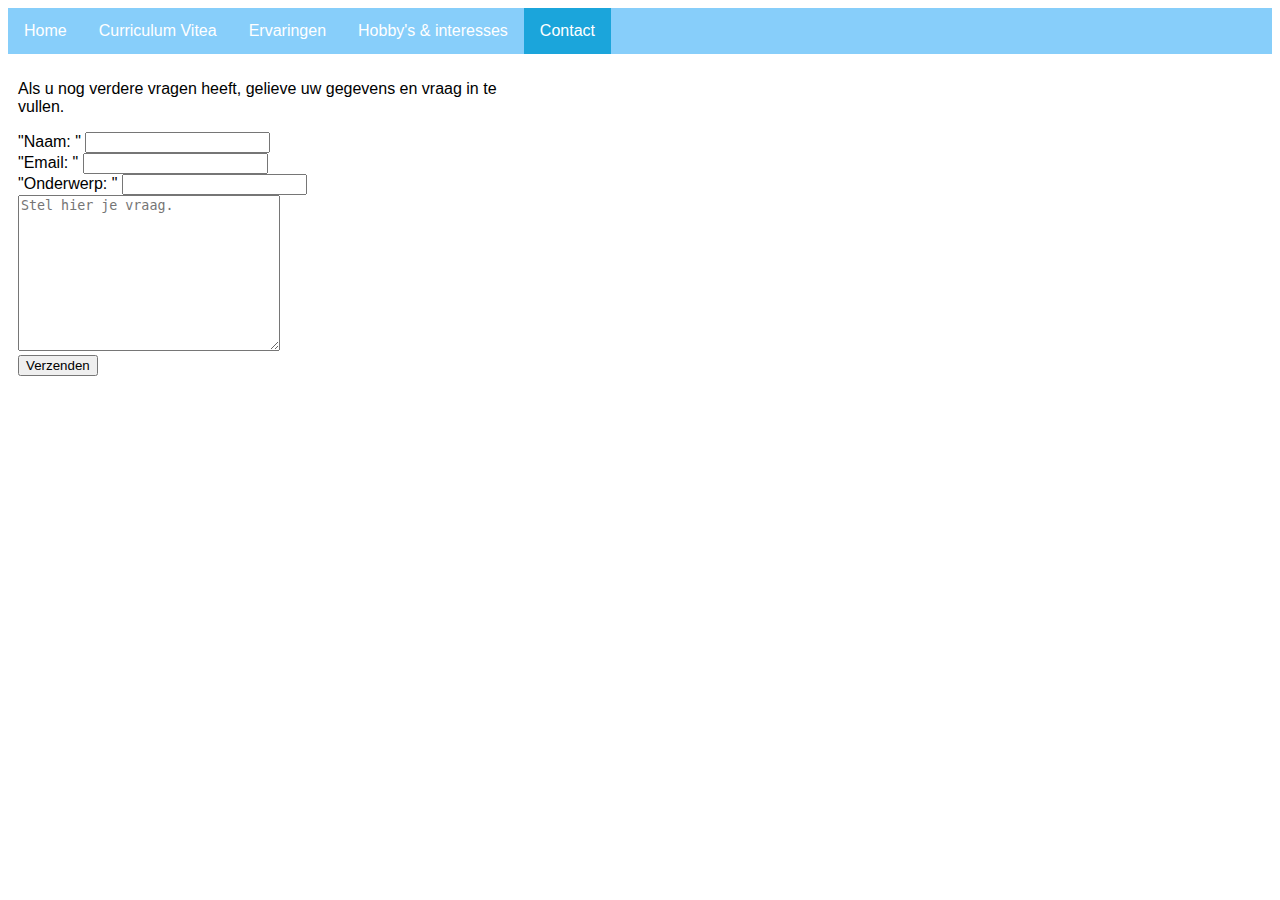
==== contact.html @ ae7b809c "copie project1 voor basis project2" ====
<!DOCTYPE html>
<html lang="en">
<head>
    <meta charset="UTF-8">
    <meta http-equiv="X-UA-Compatible" content="IE=edge">
    <meta name="viewport" content="width=device-width, initial-scale=1.0">
    <link rel="stylesheet" type="text/css" href="css/contact.css">
    <link rel="icon" type="image/x-icon" href="img/favicon.ico">
    <title>Contact</title>
</head>
<body>
    <ul>
        <li><a href="index.html">Home</a></li>
        <li><a href="curriculum vitea.html">Curriculum Vitea</a></li>
        <li><a href="ervaring.html">Ervaringen</a></li>
        <li><a href="hobby's&interesses.html">Hobby's & interesses</a></li>
        <li><a class="active" href="contact.html">Contact</a></li>
    </ul>
    <section class="content">
        <div class="content-left">
            <p>Als u nog verdere vragen heeft, gelieve uw gegevens en vraag in te vullen.</p>
            <form action="https://tm-statweb.be/sendmail.php" method="post">
                <div>
                    <label for="naam">
                            "Naam: "
                            <input type="text" name="naampje" id="naam" required>
                    </label>
                </div>
                <div>
                    <label for="email">
                        "Email: "
                        <input type="email" name="email" id="email" required>
                    </label>
                </div>
                <div>
                    <label for="onderwerp">
                        "Onderwerp: "
                        <input type="text" name="onderwerp" id="onderwerp" required>
                    </label>
                </div>
                <div>
                    <textarea name="vraag" id="vraag" cols="30" rows="10" placeholder="Stel hier je vraag." required></textarea>
                </div>
                <input type="hidden" name="mailardess" value="r0956350@student.thomasmore.be">
                <div>
                    <button>Verzenden</button>
                </div>
            </form>
        </div>
        <div class="content-right">
            <iframe src="https://www.google.com/maps/embed?pb=!1m18!1m12!1m3!1d39867.8918637118!2d4.77251395!3d51.352631849999995!2m3!1f0!2f0!3f0!3m2!1i1024!2i768!4f13.1!3m3!1m2!1s0x47c6a9404be7ba0f%3A0x40099ab2f4d5b10!2s2310%20Rijkevorsel!5e0!3m2!1snl!2sbe!4v1666702827771!5m2!1snl!2sbe" width="600" height="450" style="border:0;" allowfullscreen="" loading="lazy" referrerpolicy="no-referrer-when-downgrade"></iframe>
        </div>
    </section>
</body>
</html>
---- css/contact.css ----
body {
    font-family: Arial;
  }
  
  ul {
    list-style-type: none;
    margin: 0;
    padding: 0;
    overflow: hidden;
    background-color: lightskyblue;
  }
  
  li {
    float: left;
  }
  
  li a {
    display: block;
    color: white;
    text-align: center;
    padding: 14px 16px;
    text-decoration: none;
  }
  
  li a:hover:not(.active) {
    background-color: rgb(99, 99, 225);
  }
  
  .active {
    background-color: rgb(27, 165, 219);
  }
  h1{
    background-color: lightskyblue;
    margin: 0;
    padding: 0;
    color: white;
  }
  .content {
    margin: 0px;
    padding: 10px;
    overflow: auto;
  }
  .content-left {
    width: 40%;
    float: left;
    padding-right: 10px;
  }
  .content-right {
    width: 50%;
    float: right;
    padding-left: 10px;
  }
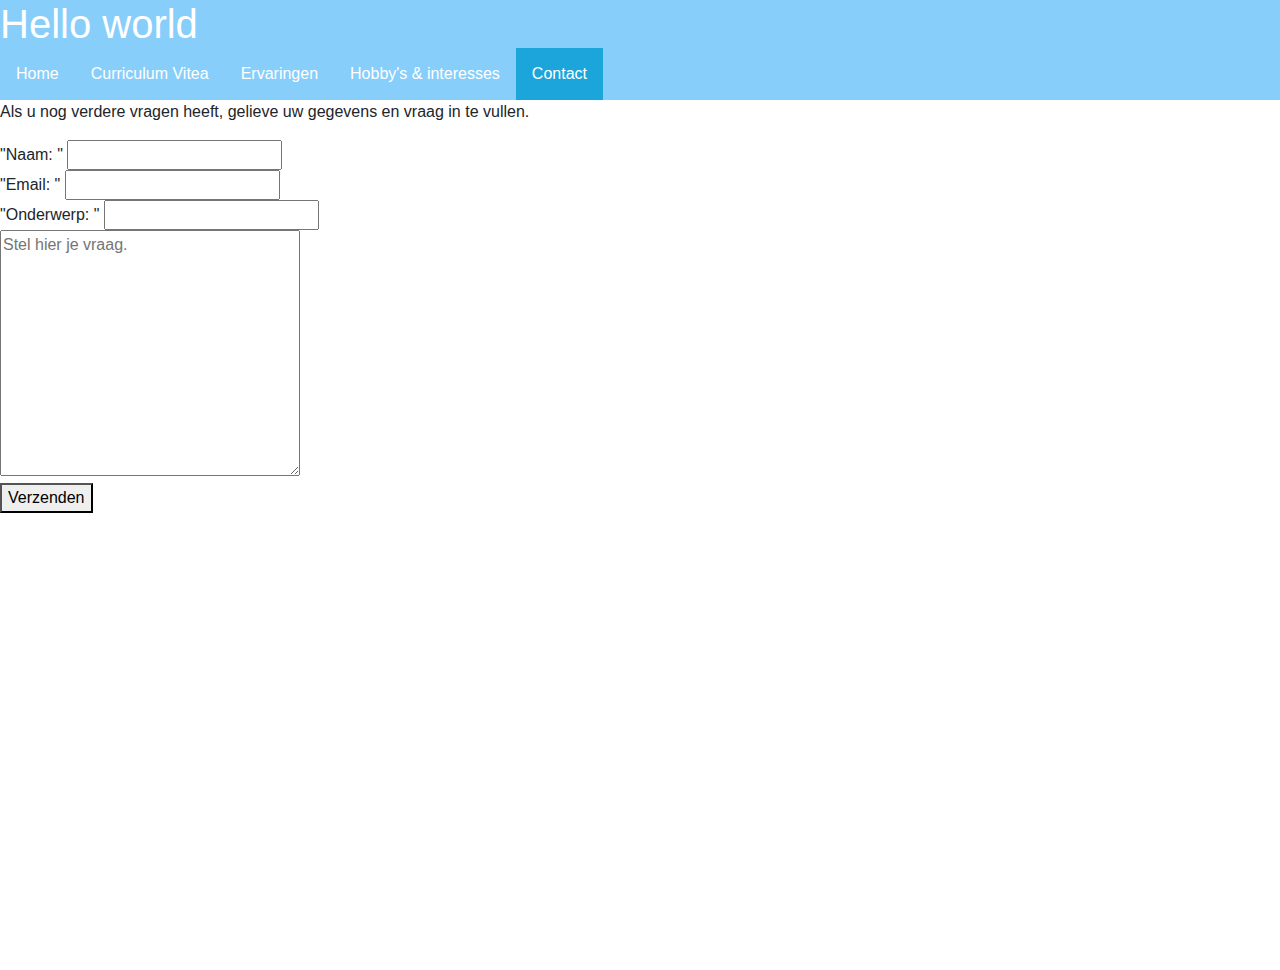
==== commit e2dcc192: "bootstrap toegevoegd en oude css weggedaan" ====
--- a/contact.html
+++ b/contact.html
@@ -4,16 +4,21 @@
     <meta charset="UTF-8">
     <meta http-equiv="X-UA-Compatible" content="IE=edge">
     <meta name="viewport" content="width=device-width, initial-scale=1.0">
-    <link rel="stylesheet" type="text/css" href="css/contact.css">
+    <link href="css/bootstrap.min.css" rel="stylesheet">
+    <link rel="stylesheet" type="text/css" href="css/style.css">
     <link rel="icon" type="image/x-icon" href="img/favicon.ico">
     <title>Contact</title>
 </head>
 <body>
+    <h1>
+        Hello world
+    </h1>
+
     <ul>
         <li><a href="index.html">Home</a></li>
-        <li><a href="curriculum vitea.html">Curriculum Vitea</a></li>
+        <li><a href="curriculumvitea.html">Curriculum Vitea</a></li>
         <li><a href="ervaring.html">Ervaringen</a></li>
-        <li><a href="hobby's&interesses.html">Hobby's & interesses</a></li>
+        <li><a href="hobbyinteresses.html">Hobby's & interesses</a></li>
         <li><a class="active" href="contact.html">Contact</a></li>
     </ul>
     <section class="content">
@@ -51,5 +56,7 @@
             <iframe src="https://www.google.com/maps/embed?pb=!1m18!1m12!1m3!1d39867.8918637118!2d4.77251395!3d51.352631849999995!2m3!1f0!2f0!3f0!3m2!1i1024!2i768!4f13.1!3m3!1m2!1s0x47c6a9404be7ba0f%3A0x40099ab2f4d5b10!2s2310%20Rijkevorsel!5e0!3m2!1snl!2sbe!4v1666702827771!5m2!1snl!2sbe" width="600" height="450" style="border:0;" allowfullscreen="" loading="lazy" referrerpolicy="no-referrer-when-downgrade"></iframe>
         </div>
     </section>
+
+    <script src="js/bootstrap.bundle.min.js"></script>
 </body>
 </html>--- a/css/style.css
+++ b/css/style.css
@@ -0,0 +1,37 @@
+body {
+    font-family: Arial;
+  }
+  
+  ul {
+    list-style-type: none;
+    margin: 0;
+    padding: 0;
+    overflow: hidden;
+    background-color: lightskyblue;
+  }
+  
+  li {
+    float: left;
+  }
+  
+  li a {
+    display: block;
+    color: white;
+    text-align: center;
+    padding: 14px 16px;
+    text-decoration: none;
+  }
+  
+  li a:hover:not(.active) {
+    background-color: rgb(99, 99, 225);
+  }
+  
+  .active {
+    background-color: rgb(27, 165, 219);
+  }
+  h1{
+    background-color: lightskyblue;
+    margin: 0;
+    padding: 0;
+    color: white;
+  }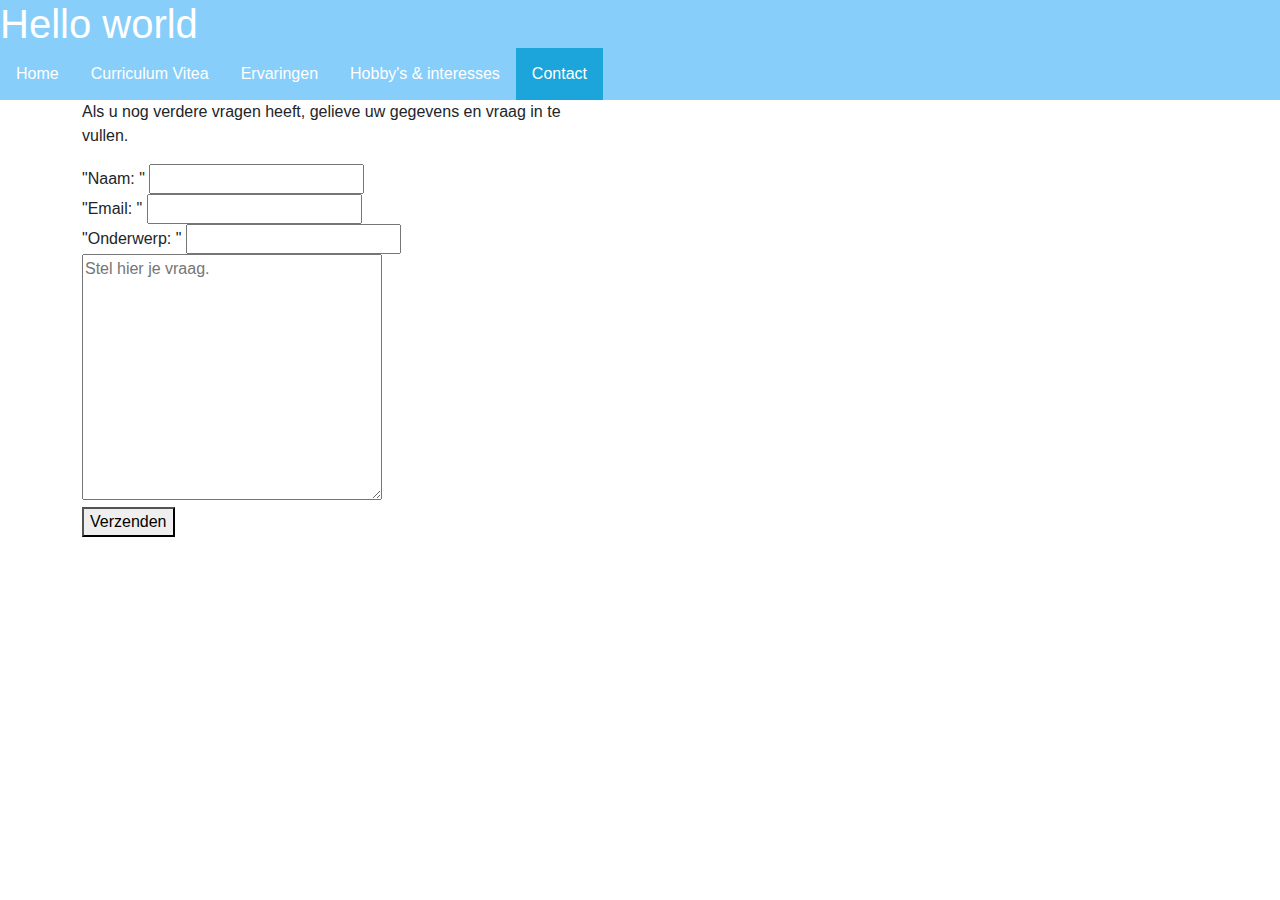
==== commit 7533a691: "aanpassingen indeling" ====
--- a/contact.html
+++ b/contact.html
@@ -21,41 +21,45 @@
         <li><a href="hobbyinteresses.html">Hobby's & interesses</a></li>
         <li><a class="active" href="contact.html">Contact</a></li>
     </ul>
-    <section class="content">
-        <div class="content-left">
-            <p>Als u nog verdere vragen heeft, gelieve uw gegevens en vraag in te vullen.</p>
-            <form action="https://tm-statweb.be/sendmail.php" method="post">
-                <div>
-                    <label for="naam">
-                            "Naam: "
-                            <input type="text" name="naampje" id="naam" required>
-                    </label>
-                </div>
-                <div>
-                    <label for="email">
-                        "Email: "
-                        <input type="email" name="email" id="email" required>
-                    </label>
-                </div>
-                <div>
-                    <label for="onderwerp">
-                        "Onderwerp: "
-                        <input type="text" name="onderwerp" id="onderwerp" required>
-                    </label>
-                </div>
-                <div>
-                    <textarea name="vraag" id="vraag" cols="30" rows="10" placeholder="Stel hier je vraag." required></textarea>
-                </div>
-                <input type="hidden" name="mailardess" value="r0956350@student.thomasmore.be">
-                <div>
-                    <button>Verzenden</button>
-                </div>
-            </form>
+
+    <main class="container">
+        <div class="row">
+            <div class="col">
+                <p>Als u nog verdere vragen heeft, gelieve uw gegevens en vraag in te vullen.</p>
+                <form action="https://tm-statweb.be/sendmail.php" method="post">
+                    <div>
+                        <label for="naam">
+                                "Naam: "
+                                <input type="text" name="naampje" id="naam" required>
+                        </label>
+                    </div>
+                    <div>
+                        <label for="email">
+                            "Email: "
+                            <input type="email" name="email" id="email" required>
+                        </label>
+                    </div>
+                    <div>
+                        <label for="onderwerp">
+                            "Onderwerp: "
+                            <input type="text" name="onderwerp" id="onderwerp" required>
+                        </label>
+                    </div>
+                    <div>
+                        <textarea name="vraag" id="vraag" cols="30" rows="10" placeholder="Stel hier je vraag." required></textarea>
+                    </div>
+                    <input type="hidden" name="mailardess" value="r0956350@student.thomasmore.be">
+                    <div>
+                        <button>Verzenden</button>
+                    </div>
+                </form>
+            </div>
+            <div class="col">
+                <iframe src="https://www.google.com/maps/embed?pb=!1m18!1m12!1m3!1d39867.8918637118!2d4.77251395!3d51.352631849999995!2m3!1f0!2f0!3f0!3m2!1i1024!2i768!4f13.1!3m3!1m2!1s0x47c6a9404be7ba0f%3A0x40099ab2f4d5b10!2s2310%20Rijkevorsel!5e0!3m2!1snl!2sbe!4v1666702827771!5m2!1snl!2sbe" width="600" height="450" style="border:0;" allowfullscreen="" loading="lazy" referrerpolicy="no-referrer-when-downgrade"></iframe>
+            </div>
         </div>
-        <div class="content-right">
-            <iframe src="https://www.google.com/maps/embed?pb=!1m18!1m12!1m3!1d39867.8918637118!2d4.77251395!3d51.352631849999995!2m3!1f0!2f0!3f0!3m2!1i1024!2i768!4f13.1!3m3!1m2!1s0x47c6a9404be7ba0f%3A0x40099ab2f4d5b10!2s2310%20Rijkevorsel!5e0!3m2!1snl!2sbe!4v1666702827771!5m2!1snl!2sbe" width="600" height="450" style="border:0;" allowfullscreen="" loading="lazy" referrerpolicy="no-referrer-when-downgrade"></iframe>
-        </div>
-    </section>
+        
+    </main>
 
     <script src="js/bootstrap.bundle.min.js"></script>
 </body>
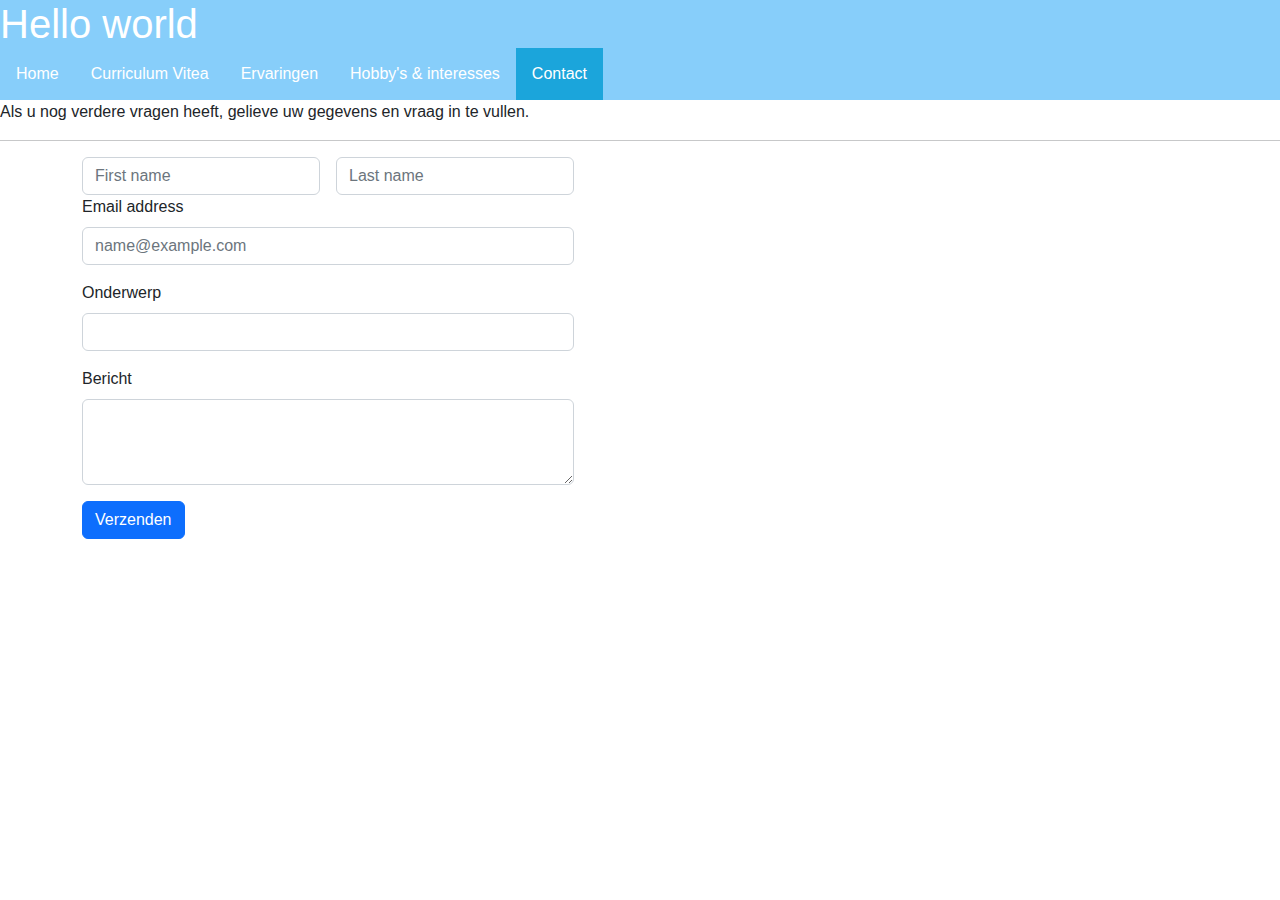
==== commit 61a7b57c: "updating contact form" ====
--- a/contact.html
+++ b/contact.html
@@ -22,40 +22,46 @@
         <li><a class="active" href="contact.html">Contact</a></li>
     </ul>
 
+    <div>
+        <p>Als u nog verdere vragen heeft, gelieve uw gegevens en vraag in te vullen.</p>
+    <hr>
+    </div>
+    
     <main class="container">
         <div class="row">
             <div class="col">
-                <p>Als u nog verdere vragen heeft, gelieve uw gegevens en vraag in te vullen.</p>
+                
                 <form action="https://tm-statweb.be/sendmail.php" method="post">
-                    <div>
-                        <label for="naam">
-                                "Naam: "
-                                <input type="text" name="naampje" id="naam" required>
-                        </label>
+                    <div class="row g-3">
+                        <div class="col">
+                            <input type="text" class="form-control" placeholder="First name" aria-label="First name">
+                        </div>
+                        <div class="col">
+                            <input type="text" class="form-control" placeholder="Last name" aria-label="Last name">
+                        </div>
+                    </div>
+                    <div class="mb-3">
+                        <label for="exampleFormControlInput1" class="form-label">Email address</label>
+                        <input type="email" class="form-control" id="exampleFormControlInput1" placeholder="name@example.com">
+                    </div>
+                    <div class="mb-3">
+                        <label for="exampleFormControlInput1" class="form-label">Onderwerp</label>
+                        <input type="email" class="form-control" id="exampleFormControlInput1">
+                    </div>
+                    <div class="mb-3">
+                        <label for="exampleFormControlTextarea1" class="form-label">Bericht</label>
+                        <textarea class="form-control" id="exampleFormControlTextarea1" rows="3"></textarea>
                     </div>
                     <div>
-                        <label for="email">
-                            "Email: "
-                            <input type="email" name="email" id="email" required>
-                        </label>
-                    </div>
-                    <div>
-                        <label for="onderwerp">
-                            "Onderwerp: "
-                            <input type="text" name="onderwerp" id="onderwerp" required>
-                        </label>
-                    </div>
-                    <div>
-                        <textarea name="vraag" id="vraag" cols="30" rows="10" placeholder="Stel hier je vraag." required></textarea>
-                    </div>
-                    <input type="hidden" name="mailardess" value="r0956350@student.thomasmore.be">
-                    <div>
-                        <button>Verzenden</button>
+                        <button type="button" class="btn btn-primary">Verzenden</button>
                     </div>
                 </form>
             </div>
             <div class="col">
-                <iframe src="https://www.google.com/maps/embed?pb=!1m18!1m12!1m3!1d39867.8918637118!2d4.77251395!3d51.352631849999995!2m3!1f0!2f0!3f0!3m2!1i1024!2i768!4f13.1!3m3!1m2!1s0x47c6a9404be7ba0f%3A0x40099ab2f4d5b10!2s2310%20Rijkevorsel!5e0!3m2!1snl!2sbe!4v1666702827771!5m2!1snl!2sbe" width="600" height="450" style="border:0;" allowfullscreen="" loading="lazy" referrerpolicy="no-referrer-when-downgrade"></iframe>
+                <iframe
+                    src="https://www.google.com/maps/embed?pb=!1m18!1m12!1m3!1d39867.8918637118!2d4.77251395!3d51.352631849999995!2m3!1f0!2f0!3f0!3m2!1i1024!2i768!4f13.1!3m3!1m2!1s0x47c6a9404be7ba0f%3A0x40099ab2f4d5b10!2s2310%20Rijkevorsel!5e0!3m2!1snl!2sbe!4v1666702827771!5m2!1snl!2sbe"
+                    width="600" height="450" style="border:0;" allowfullscreen="" loading="lazy"
+                    referrerpolicy="no-referrer-when-downgrade"></iframe>
             </div>
         </div>
         
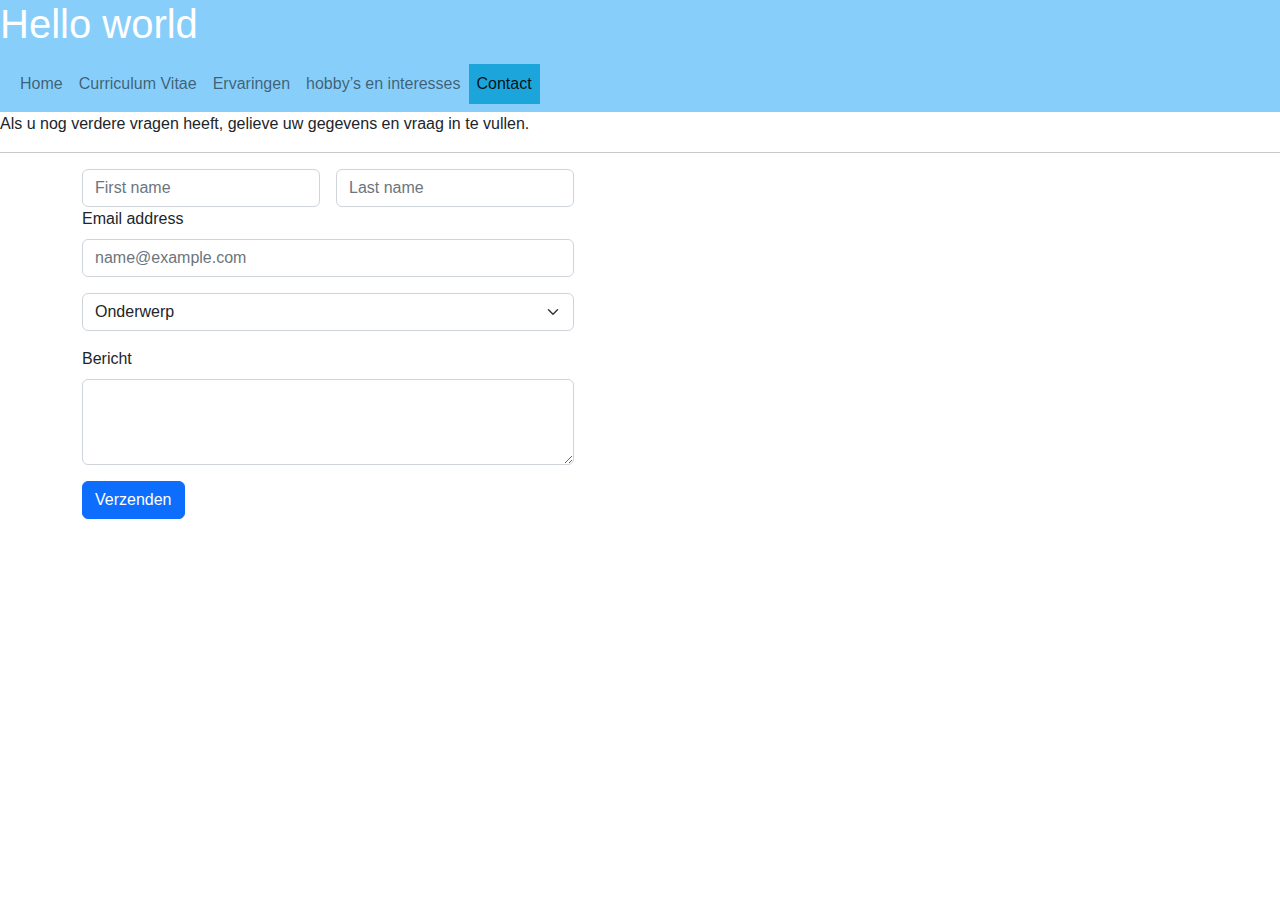
==== commit 0ccfaaa4: "navbar verranderd" ====
--- a/contact.html
+++ b/contact.html
@@ -10,17 +10,28 @@
     <title>Contact</title>
 </head>
 <body>
-    <h1>
-        Hello world
-    </h1>
-
-    <ul>
-        <li><a href="index.html">Home</a></li>
-        <li><a href="curriculumvitea.html">Curriculum Vitea</a></li>
-        <li><a href="ervaring.html">Ervaringen</a></li>
-        <li><a href="hobbyinteresses.html">Hobby's & interesses</a></li>
-        <li><a class="active" href="contact.html">Contact</a></li>
-    </ul>
+    <header>
+        <h1>
+            Hello world
+        </h1>
+    
+        <nav class="navbar navbar-expand-lg">
+            <div class="container-fluid">
+              <button class="navbar-toggler" type="button" data-bs-toggle="collapse" data-bs-target="#navbarNavAltMarkup" aria-controls="navbarNavAltMarkup" aria-expanded="false" aria-label="Toggle navigation">
+                <span class="navbar-toggler-icon"></span>
+              </button>
+              <div class="collapse navbar-collapse" id="navbarNavAltMarkup">
+                <div class="navbar-nav">
+                  <a class="nav-link" href="index.html">Home</a>
+                  <a class="nav-link" href="curriculumvitea.html">Curriculum Vitae</a>
+                  <a class="nav-link" href="ervaring.html">Ervaringen</a>
+                  <a class="nav-link" href="hobbyinteresses.html">hobby’s en interesses</a>
+                  <a class="nav-link active" aria-current="page" href="contact.html">Contact</a>
+                </div>
+              </div>
+            </div>
+        </nav>
+    </header>
 
     <div>
         <p>Als u nog verdere vragen heeft, gelieve uw gegevens en vraag in te vullen.</p>
@@ -45,8 +56,12 @@
                         <input type="email" class="form-control" id="exampleFormControlInput1" placeholder="name@example.com">
                     </div>
                     <div class="mb-3">
-                        <label for="exampleFormControlInput1" class="form-label">Onderwerp</label>
-                        <input type="email" class="form-control" id="exampleFormControlInput1">
+                        <select class="form-select" aria-label="Default select example">
+                            <option selected>Onderwerp</option>
+                            <option value="1">C#</option>
+                            <option value="2">HTML & css</option>
+                            <option value="3">jAVASCRIPT</option>
+                        </select>
                     </div>
                     <div class="mb-3">
                         <label for="exampleFormControlTextarea1" class="form-label">Bericht</label>
--- a/css/style.css
+++ b/css/style.css
@@ -1,5 +1,9 @@
 body {
     font-family: Arial;
+  }
+header {
+    background-color: lightskyblue;
+    color: white;
   }
   
   ul {
@@ -22,16 +26,11 @@
     text-decoration: none;
   }
   
-  li a:hover:not(.active) {
+  a:hover:not(.active) {
     background-color: rgb(99, 99, 225);
   }
   
   .active {
     background-color: rgb(27, 165, 219);
   }
-  h1{
-    background-color: lightskyblue;
-    margin: 0;
-    padding: 0;
-    color: white;
-  }+  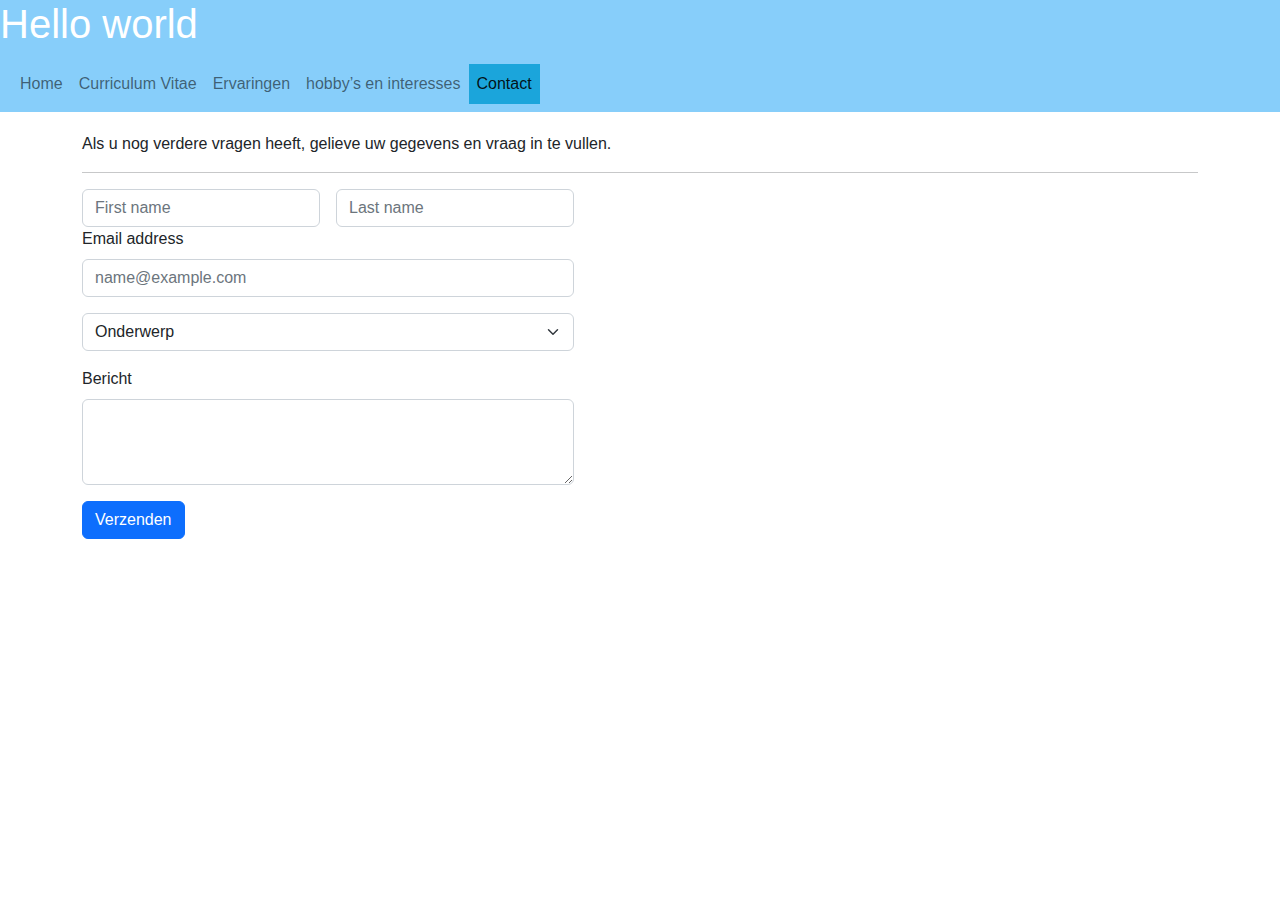
==== commit 4b7e96c0: "updating CV" ====
--- a/contact.html
+++ b/contact.html
@@ -33,12 +33,15 @@
         </nav>
     </header>
 
-    <div>
-        <p>Als u nog verdere vragen heeft, gelieve uw gegevens en vraag in te vullen.</p>
-    <hr>
-    </div>
+    
     
     <main class="container">
+        <div class="row">
+            <div class="col">
+                <p>Als u nog verdere vragen heeft, gelieve uw gegevens en vraag in te vullen.</p>
+                <hr>
+            </div>
+        </div>
         <div class="row">
             <div class="col">
                 
--- a/css/style.css
+++ b/css/style.css
@@ -1,11 +1,14 @@
 body {
     font-family: Arial;
   }
+
 header {
     background-color: lightskyblue;
     color: white;
+    margin-bottom: 20px;
   }
-  
+
+
   ul {
     list-style-type: none;
     margin: 0;
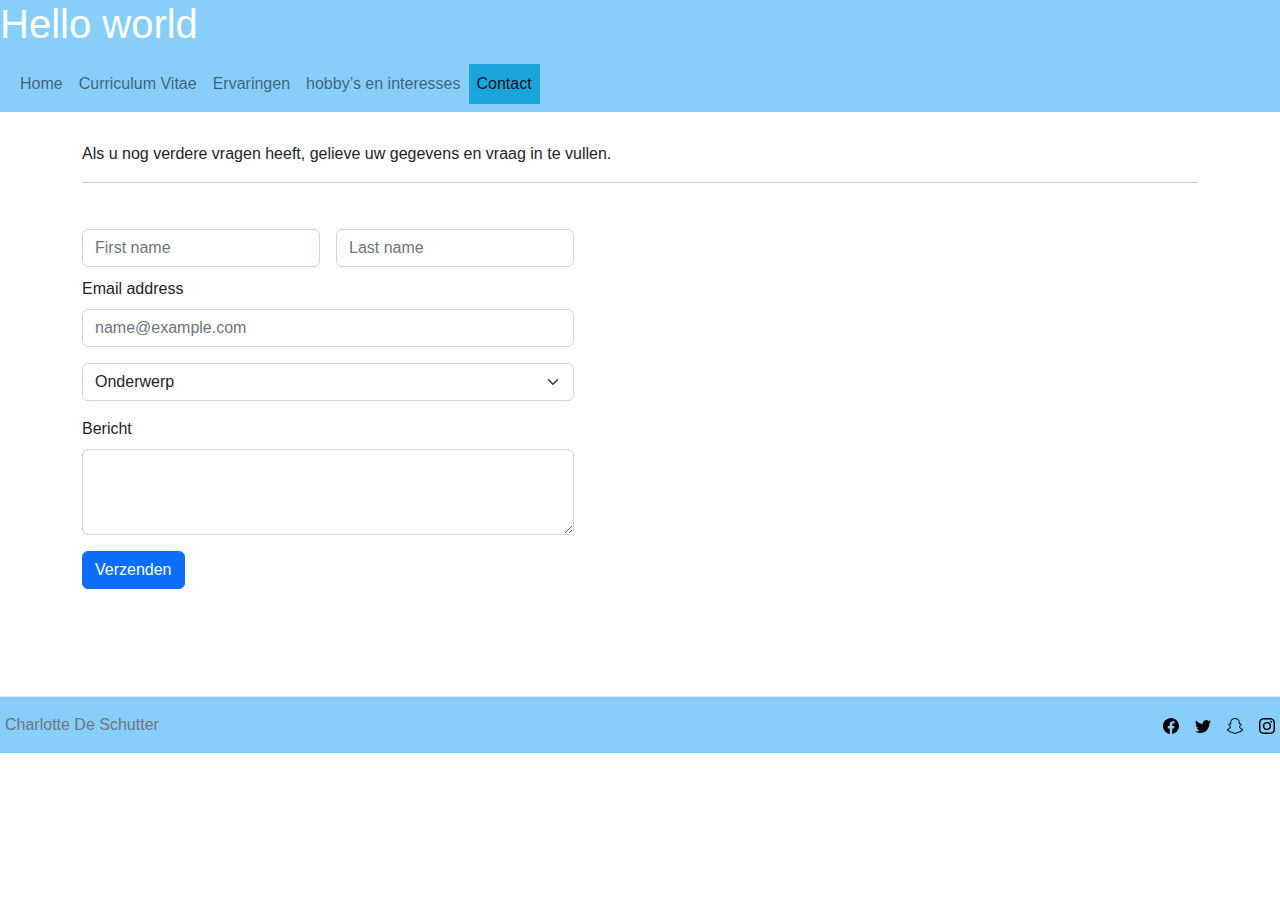
==== commit e0319068: "footer en cards toegevoegd" ====
--- a/contact.html
+++ b/contact.html
@@ -85,6 +85,27 @@
         
     </main>
 
+    <footer class="d-flex flex-wrap justify-content-between align-items-center py-3 border-top">
+        <div class="col-md-4 d-flex align-items-center">
+          <span class="mb-3 mb-md-0 text-muted">Charlotte De Schutter</span>
+        </div>
+    
+        <ul class="nav col-md-4 justify-content-end list-unstyled d-flex">
+            <li class="ms-3">
+                <a class="text-muted" href="https://www.facebook.com/" target="_blank"><img src="img/facebook.svg" alt="facebook"></i></a>
+            </li>
+            <li class="ms-3">
+                <a class="text-muted" href="https://twitter.com/" target="_blank"><img src="img/twitter.svg" alt="twitter"></a>
+            </li>
+            <li class="ms-3">
+                <a class="text-muted" href="https://www.snapchat.com/" target="_blank"><img src="img/snapchat.svg" alt="snapchat"></i></a>
+            </li>
+            <li class="ms-3">
+                <a class="text-muted" href="https://www.instagram.com/" target="_blank"><img src="img/instagram.svg" alt="instagram"></i></a>
+            </li>
+        </ul>
+      </footer>
+
     <script src="js/bootstrap.bundle.min.js"></script>
 </body>
 </html>--- a/css/style.css
+++ b/css/style.css
@@ -8,25 +8,17 @@
     margin-bottom: 20px;
   }
 
+  footer {
+    background-color: lightskyblue;
+    margin-bottom: 0px;
+    margin-top: 10px;
+    padding-left: 5px;
+    padding-right: 5px;
+  }
 
-  ul {
-    list-style-type: none;
-    margin: 0;
-    padding: 0;
-    overflow: hidden;
-    background-color: lightskyblue;
-  }
-  
-  li {
-    float: left;
-  }
-  
-  li a {
-    display: block;
-    color: white;
-    text-align: center;
-    padding: 14px 16px;
-    text-decoration: none;
+  .row {
+    padding-top: 10px;
+    padding-bottom: 10px;
   }
   
   a:hover:not(.active) {
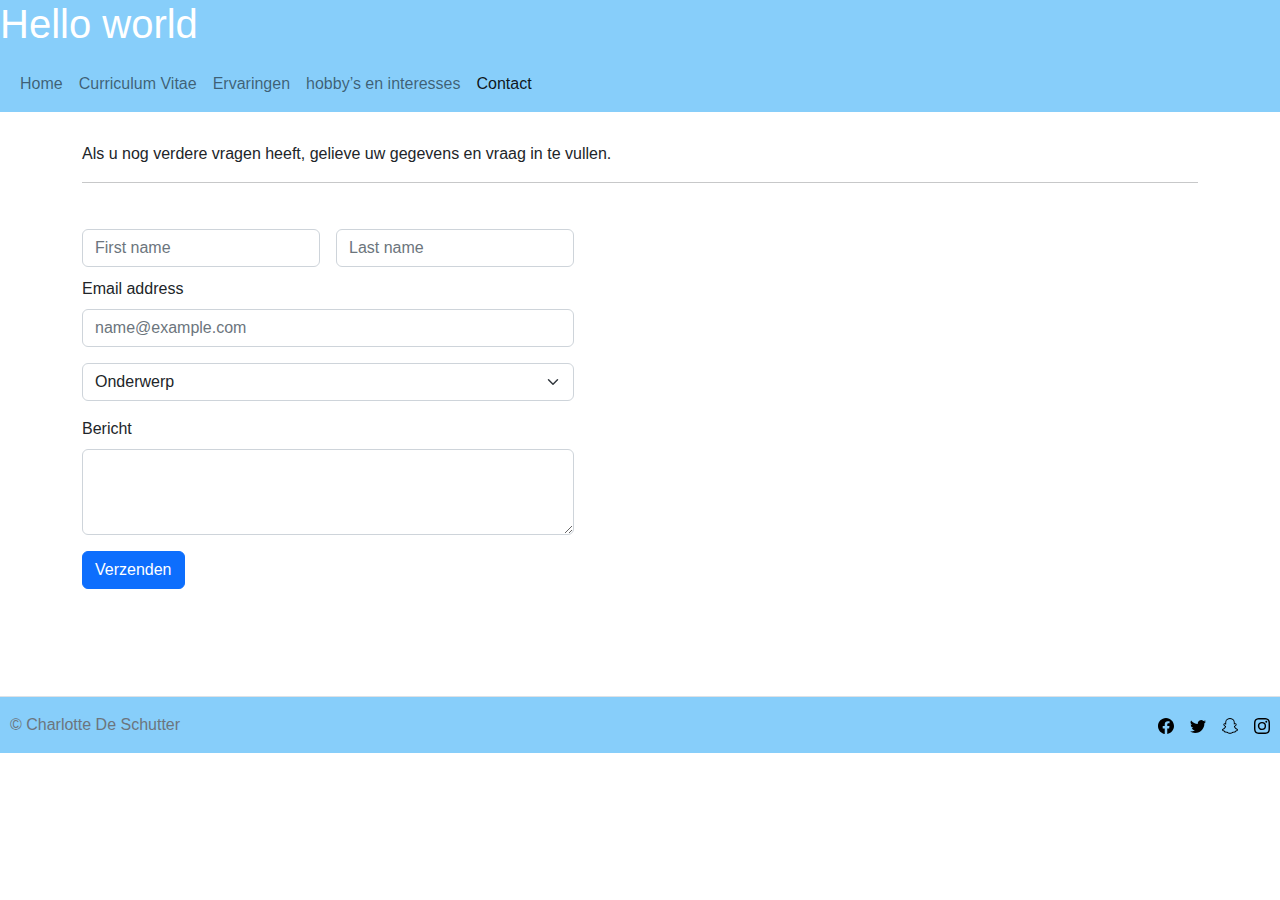
==== commit 4211dced: "update footer" ====
--- a/contact.html
+++ b/contact.html
@@ -87,7 +87,7 @@
 
     <footer class="d-flex flex-wrap justify-content-between align-items-center py-3 border-top">
         <div class="col-md-4 d-flex align-items-center">
-          <span class="mb-3 mb-md-0 text-muted">Charlotte De Schutter</span>
+          <span class="mb-3 mb-md-0 text-muted">© Charlotte De Schutter</span>
         </div>
     
         <ul class="nav col-md-4 justify-content-end list-unstyled d-flex">
--- a/css/style.css
+++ b/css/style.css
@@ -12,8 +12,8 @@
     background-color: lightskyblue;
     margin-bottom: 0px;
     margin-top: 10px;
-    padding-left: 5px;
-    padding-right: 5px;
+    padding-left: 10px;
+    padding-right: 10px;
   }
 
   .row {
@@ -24,8 +24,10 @@
   a:hover:not(.active) {
     background-color: rgb(99, 99, 225);
   }
-  
-  .active {
-    background-color: rgb(27, 165, 219);
+
+  .carousel .carousel-item{
+    max-height: 350px;
   }
+
+
   